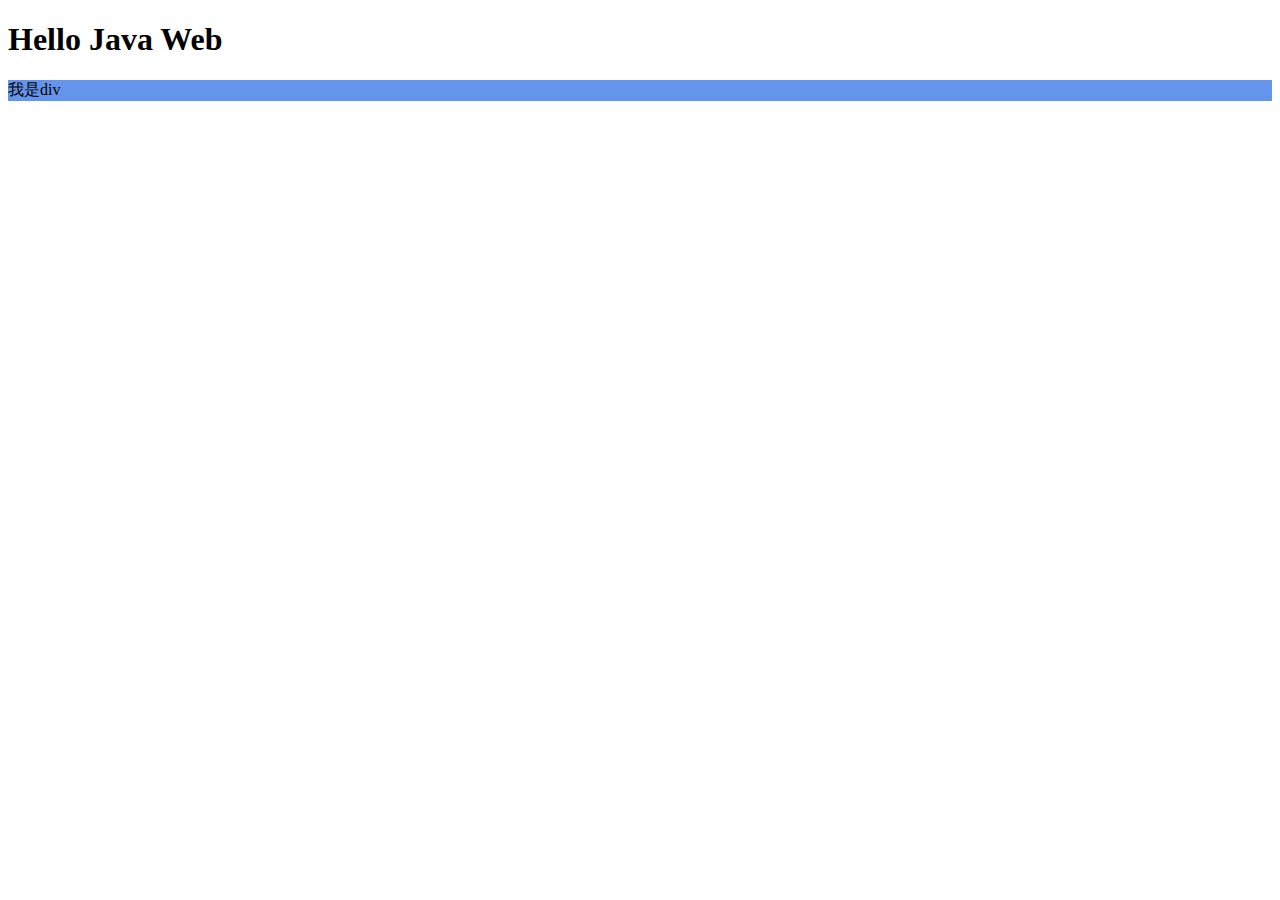
==== java-web-case/src/main/webapp/index.html @ 0baed6c5 "JavaWeb Servlet" ====
<!DOCTYPE html>
<html lang="en">
<head>
    <meta charset="UTF-8">
    <title>欢迎页面</title>
    <link href="WEB-INF/assets/css/base.css" rel="stylesheet">
    <script src="WEB-INF/assets/js/common.js"></script>
</head>
<body>
<h1>Hello Java Web</h1>
<div onclick="divClick('Hi Java Web')">我是div</div>
</body>
</html>
---- java-web-case/src/main/webapp/WEB-INF/assets/css/base.css ----
div {
    border-width: 10px;
    background-color: cornflowerblue;
}
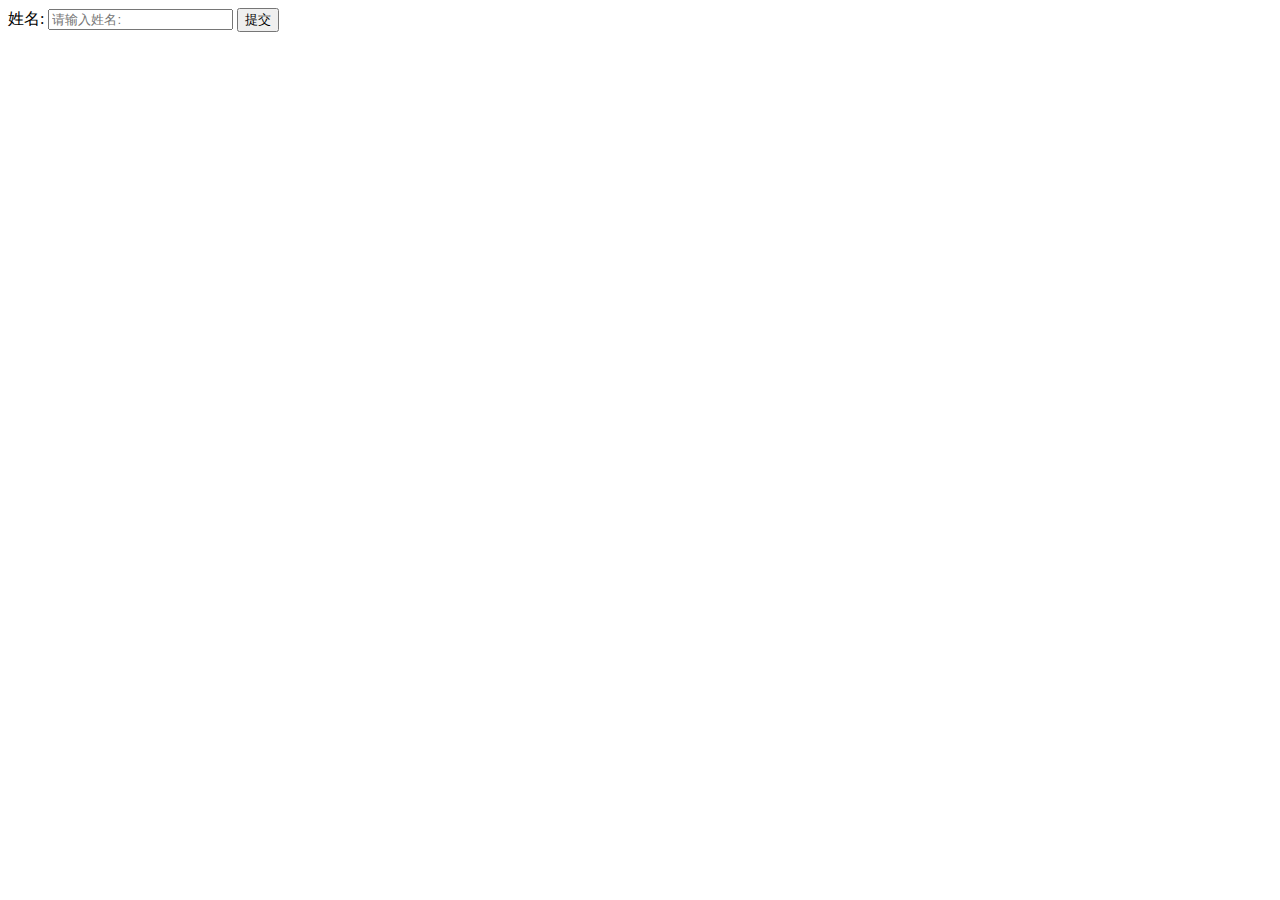
==== commit d4b960e2: "JavaWeb-case" ====
--- a/java-web-case/src/main/webapp/index.html
+++ b/java-web-case/src/main/webapp/index.html
@@ -7,7 +7,11 @@
     <script src="WEB-INF/assets/js/common.js"></script>
 </head>
 <body>
-<h1>Hello Java Web</h1>
-<div onclick="divClick('Hi Java Web')">我是div</div>
+
+<form method='POST' action='/form'>
+    姓名: <input name='name' type='text' placeholder='请输入姓名: '/>
+    <input type='submit' value='提交'/>
+</form>
+
 </body>
 </html>--- a/java-web-case/src/main/webapp/WEB-INF/assets/css/base.css
+++ b/java-web-case/src/main/webapp/WEB-INF/assets/css/base.css
@@ -1,4 +1,4 @@
 div {
     border-width: 10px;
     background-color: cornflowerblue;
-}+}
